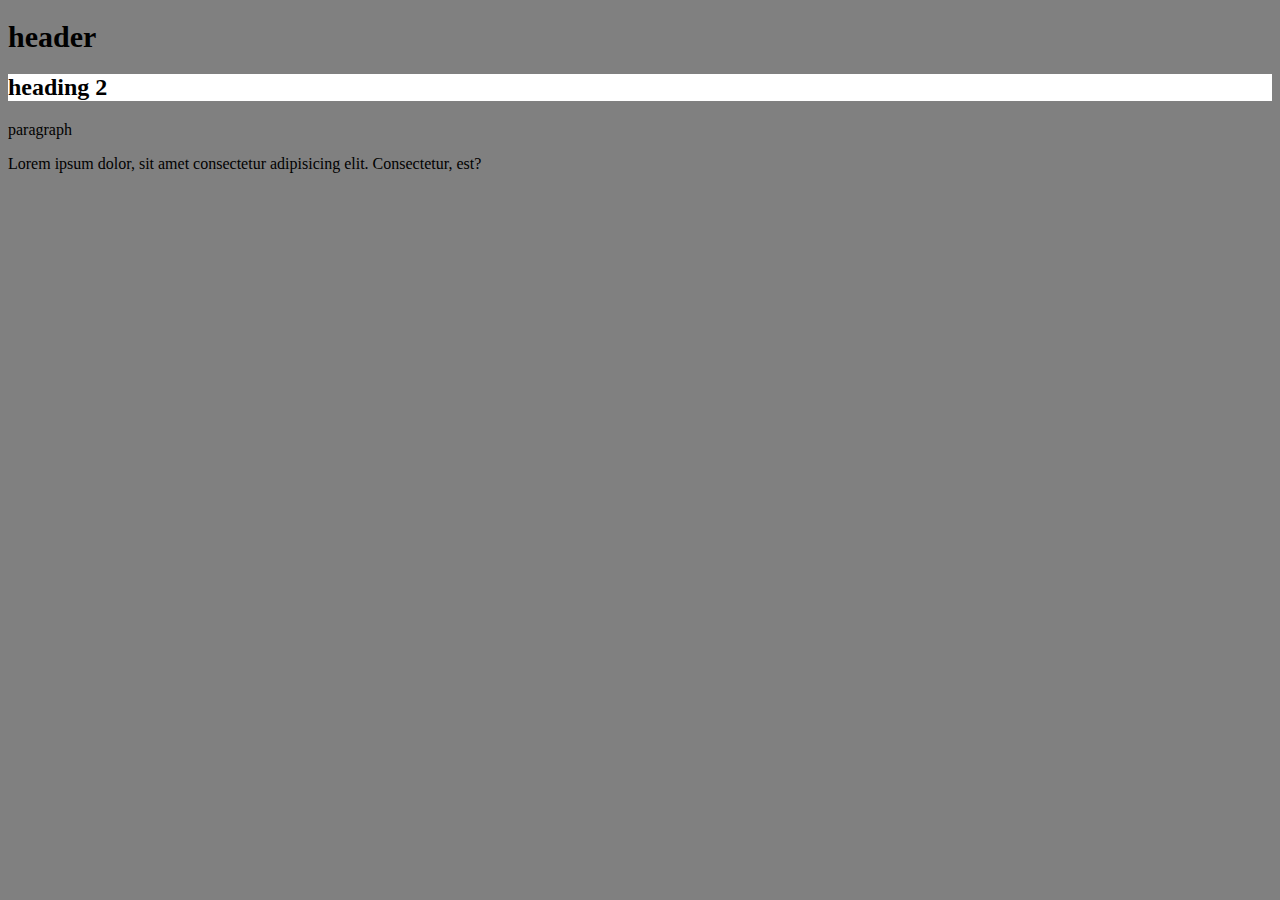
==== index.html @ 000fb523 "Saas basic project" ====
<!DOCTYPE html>
<html lang="en">

<head>
    <meta charset="UTF-8">
    <meta name="viewport" content="width=device-width, initial-scale=1.0">
    <title>Document</title>
    <link rel="stylesheet" href="styles/main.css" type="text/css">
</head>

<body>
    <h1>header</h1>
    <h2>heading 2</h2>
    <p>paragraph</p>

    <p>
        Lorem ipsum dolor, sit amet consectetur adipisicing elit. Consectetur, est?
    </p>
</body>

</html>
---- styles/main.css ----
body {
  background-color: grey;
}

h1 {
  font-size: 30px;
  background-color: grey;
}

h2 {
  background-color: white;
}

.head h1 {
  background-color: white;
}

.second-content h1 {
  color: rgb(13, 255, 0);
}

.second-content p {
  font-size: 13px;
}/*# sourceMappingURL=main.css.map */
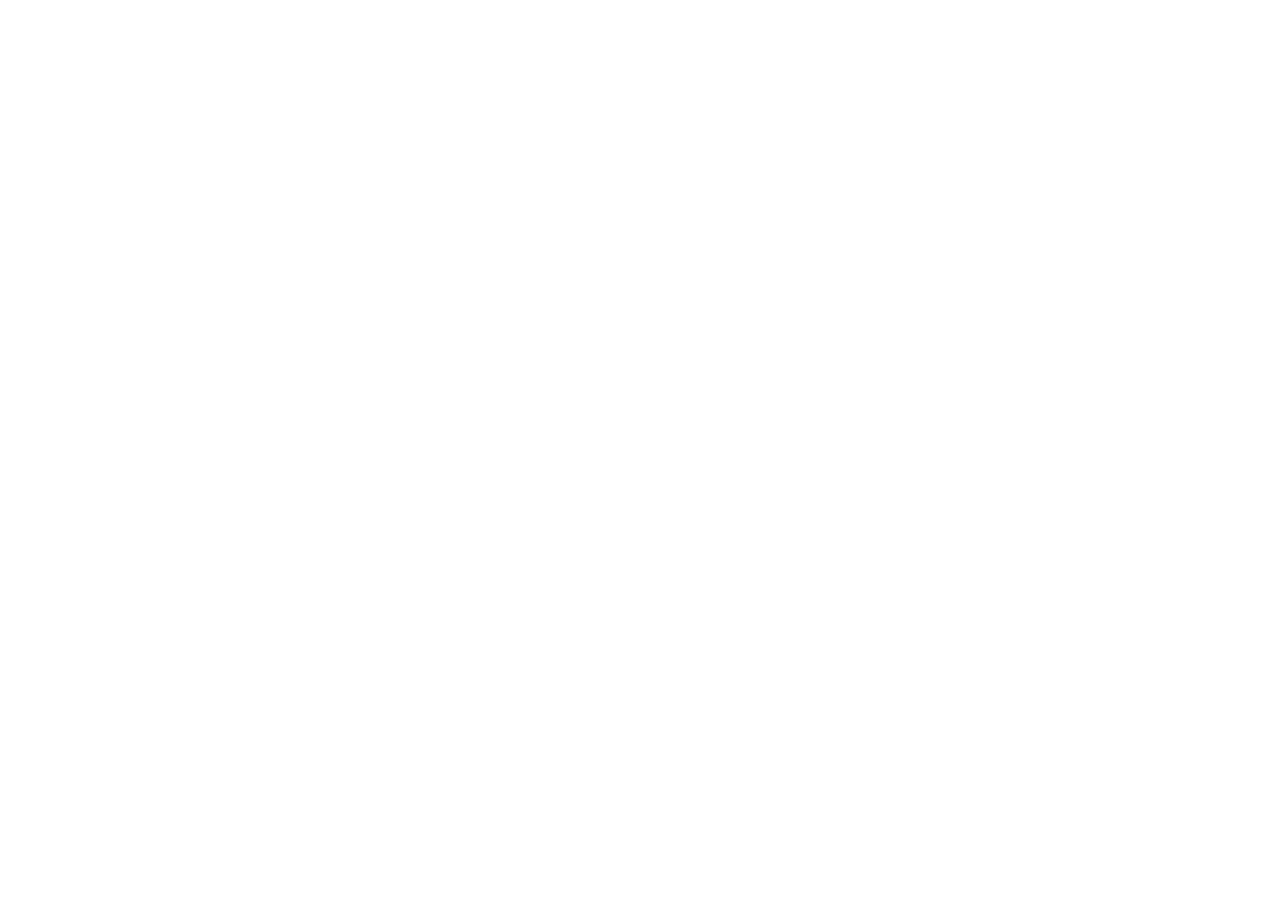
==== commit 5dec5b31: "making chnages" ====
--- a/index.html
+++ b/index.html
@@ -1,4 +1,4 @@
-<!DOCTYPE html>
+<!-- <!DOCTYPE html>
 <html lang="en">
 
 <head>
@@ -18,4 +18,4 @@
     </p>
 </body>
 
-</html>+</html> -->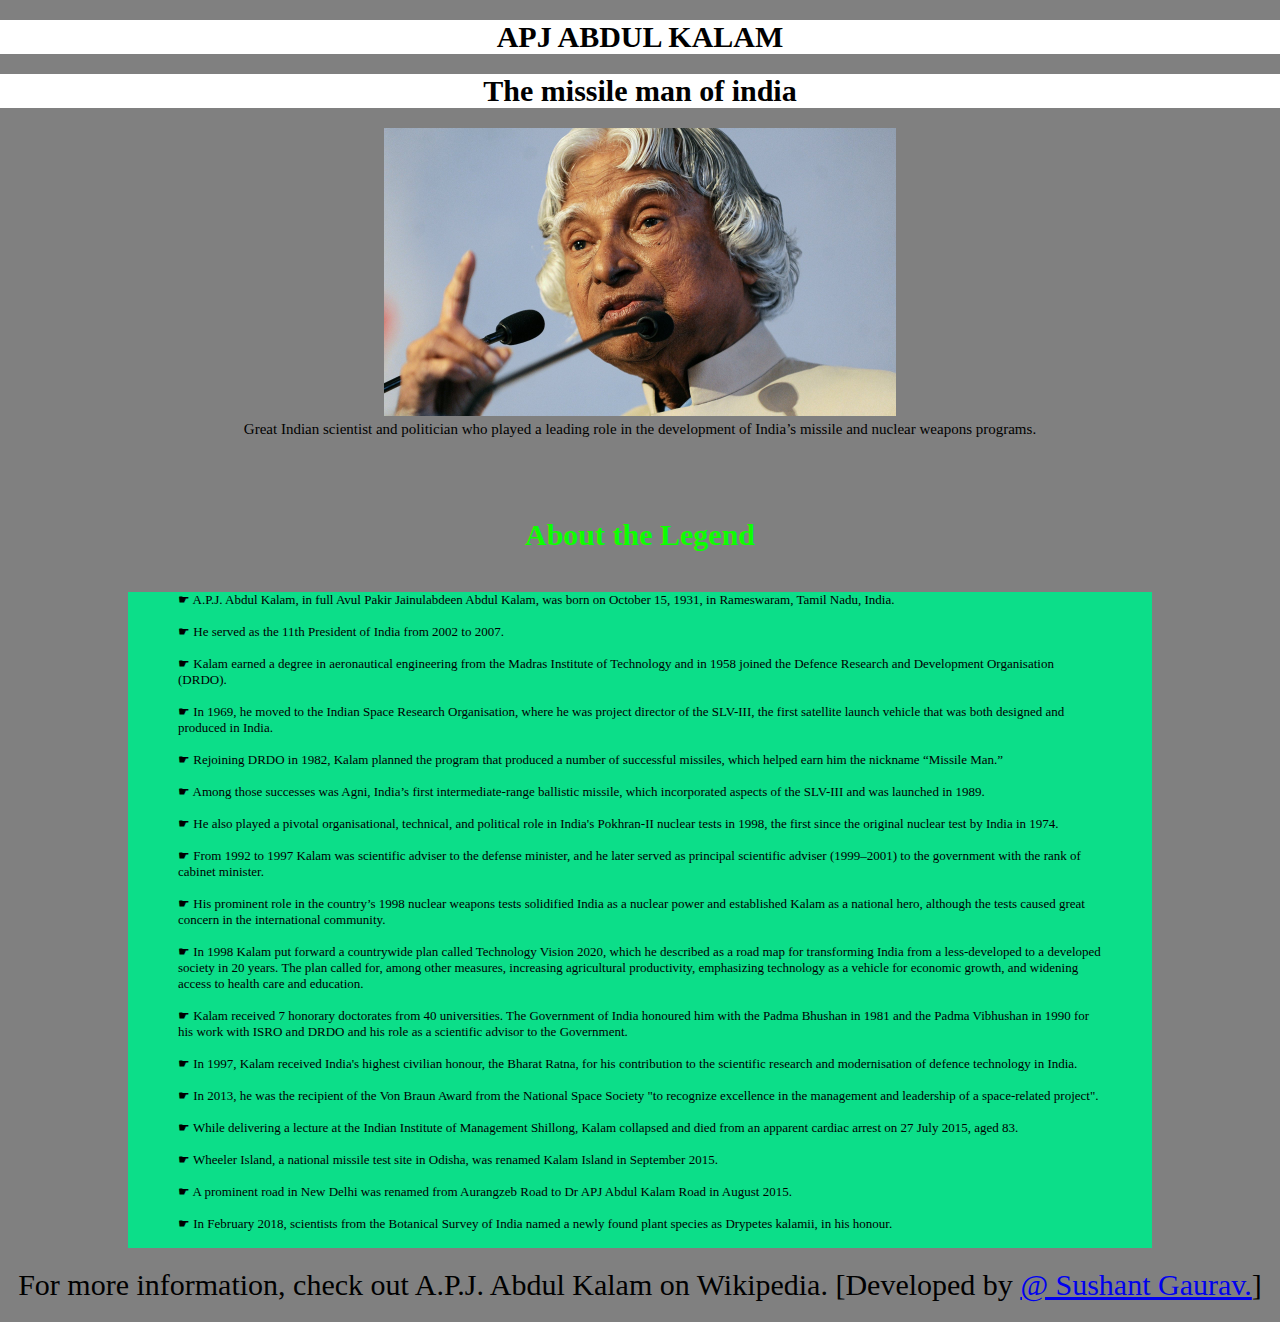
==== commit 33301e43: "chnages" ====
--- a/index.html
+++ b/index.html
@@ -1,21 +1,106 @@
-<!-- <!DOCTYPE html>
+<!DOCTYPE html>
 <html lang="en">
 
 <head>
     <meta charset="UTF-8">
+    <meta http-equiv="X-UA-Compatible" content="IE=edge">
     <meta name="viewport" content="width=device-width, initial-scale=1.0">
-    <title>Document</title>
-    <link rel="stylesheet" href="styles/main.css" type="text/css">
+    <title>APJ ABDUL KALAM</title>
+    <link href="style.css" rel="stylesheet" type="text/css">
+    <link rel="stylesheet" href="styles/main.css">
+    <link href="kalam.jpg" rel="icon" type="image/jpg">
 </head>
 
 <body>
-    <h1>header</h1>
-    <h2>heading 2</h2>
-    <p>paragraph</p>
+    <div class="container">
+        <div class="head">
+            <h1>APJ ABDUL KALAM </h1>
+            <h2>The missile man of india </h2>
+        </div>
+        <div>
+            <img src="kalam-2.jpg" width="40%" id="img" alt="error image">
+        </div>
+        <small style="font-size: 15px;">Great Indian scientist and politician who played a leading
+            role in the development of India’s
+            missile and nuclear weapons programs.</small>
 
-    <p>
-        Lorem ipsum dolor, sit amet consectetur adipisicing elit. Consectetur, est?
-    </p>
+        <div class="second-content">
+            <h1>
+                About the Legend
+            </h1>
+            <p>
+                ☛ A.P.J. Abdul Kalam, in full Avul Pakir Jainulabdeen Abdul Kalam, was born on October 15, 1931, in
+                Rameswaram, Tamil Nadu, India.
+                <br><br>
+                ☛ He served as the 11th President of India from 2002 to 2007.
+                <br><br>
+                ☛ Kalam earned a degree in aeronautical engineering from the Madras Institute of Technology and in 1958
+                joined the Defence Research and Development Organisation (DRDO).
+                <br><br>
+                ☛ In 1969, he moved to the Indian Space Research Organisation, where he was project director of the
+                SLV-III, the first satellite launch vehicle that was both designed and produced in India.
+                <br><br>
+                ☛ Rejoining DRDO in 1982, Kalam planned the program that produced a number of successful missiles, which
+                helped earn him the nickname “Missile Man.”
+                <br><br>
+                ☛ Among those successes was Agni, India’s first intermediate-range ballistic missile, which incorporated
+                aspects of the SLV-III and was launched in 1989.
+                <br><br>
+                ☛ He also played a pivotal organisational, technical, and political role in India's Pokhran-II nuclear
+                tests in 1998, the first since the original nuclear test by India in 1974.
+                <br><br>
+                ☛ From 1992 to 1997 Kalam was scientific adviser to the defense minister, and he later served as
+                principal scientific adviser (1999–2001) to the government with the rank of cabinet minister.
+                <br><br>
+                ☛ His prominent role in the country’s 1998 nuclear weapons tests solidified India as a nuclear power and
+                established Kalam as a national hero, although the tests caused great concern in the international
+                community.
+                <br><br>
+                ☛ In 1998 Kalam put forward a countrywide plan called Technology Vision 2020, which he described as a
+                road map for transforming India from a less-developed to a developed society in 20 years. The plan
+                called for, among other measures, increasing agricultural productivity, emphasizing technology as a
+                vehicle for economic growth, and widening access to health care and education.
+                <br><br>
+                ☛ Kalam received 7 honorary doctorates from 40 universities. The Government of India honoured him with
+                the Padma Bhushan in 1981 and the Padma Vibhushan in 1990 for his work with ISRO and DRDO and his role
+                as a scientific advisor to the Government.
+                <br><br>
+                ☛ In 1997, Kalam received India's highest civilian honour, the Bharat Ratna, for his contribution to the
+                scientific research and modernisation of defence technology in India.
+                <br><br>
+                ☛ In 2013, he was the recipient of the Von Braun Award from the National Space Society "to recognize
+                excellence in the management and leadership of a space-related project".
+                <br><br>
+                ☛ While delivering a lecture at the Indian Institute of Management Shillong, Kalam collapsed and died
+                from an apparent cardiac arrest on 27 July 2015, aged 83.
+                <br><br>
+                ☛ Wheeler Island, a national missile test site in Odisha, was renamed Kalam Island in September 2015.
+                <br><br>
+                ☛ A prominent road in New Delhi was renamed from Aurangzeb Road to Dr APJ Abdul Kalam Road in August
+                2015.
+                <br><br>
+                ☛ In February 2018, scientists from the Botanical Survey of India named a newly found plant species as
+                Drypetes kalamii, in his honour.
+                <br><br>
+            </p>
+        </div>
+
+
+
+
+
+
+
+
+        <div class="footer">
+            For more information, check out A.P.J. Abdul Kalam on Wikipedia.  [Developed by
+            <a
+                href="https://en.wikipedia.org/wiki/A._P._J._Abdul_Kalam" target="_blank">@ Sushant Gaurav.</a>]
+        </div>
+
+    </div>
+
+
 </body>
 
-</html> -->+</html>--- a/style.css
+++ b/style.css
@@ -0,0 +1,50 @@
+*{
+    margin: 0;
+    padding: 0;
+    box-sizing: border-box;
+}
+
+body{
+   background-color: #00FA9A;
+   
+}
+
+.head {
+    margin: 20px 0px 20px;
+    text-align: center;
+    font-size: 20px;
+    
+}
+
+.head h2{
+    margin-top: 20px;
+}
+.container{
+    text-align: center;
+     margin: 0; 
+     width: auto;  
+}
+
+.second-content{
+    margin: auto;
+    background-color: #0CDE89;
+    width: 80%;
+}
+
+.second-content h1{
+    padding: 40px 0px;
+    margin-top: 40px;
+}
+
+.second-content p{
+    display: flex;
+    justify-content: start;
+    text-align: start;
+    font-size: large;
+    padding: 0px 50px;
+}
+.footer{
+    margin: 20px 0px;
+    text-align: center;
+    font-size: 30px;
+}